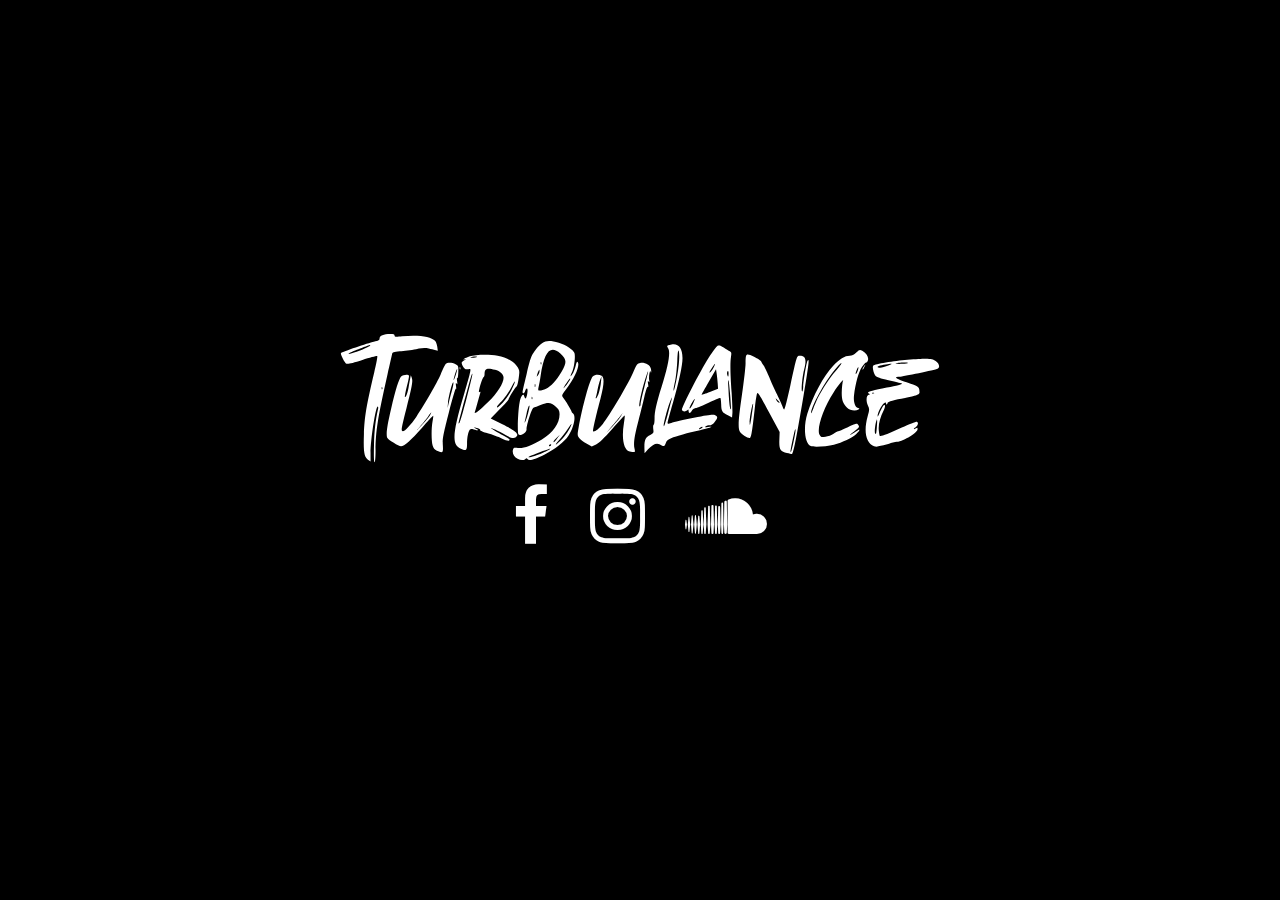
==== index.html @ bccc7cd3 "WP theme to be refactored in static" ====
<!DOCTYPE html>
<html lang="en">
<head>
    <meta charset="UTF-8">
    <meta http-equiv="X-UA-Compatible" content="IE=edge">
    <meta name="viewport" content="width=device-width, initial-scale=1.0">
    <title>Turbulance</title>
        <link rel="stylesheet" type="text/css" href="style.css">
        <link rel="stylesheet" href="https://stackpath.bootstrapcdn.com/font-awesome/4.7.0/css/font-awesome.min.css">
</head>
<body>
    <div class="container">
        <!-- <h1>TURBULANCE</h1> -->
        <img src="images/head.svg" alt="TURBULANCE">
        <div class="social">
            <a href="https://www.facebook.com/collectif.turbulance" target="_blank"><i class="fa fa-facebook fa-4x icon"></i></a>
            <a href="https://www.instagram.com/turbulance_system/" target="_blank"><i class="fa fa-instagram fa-4x icon"></i></a>
            <i class="fa fa-soundcloud fa-4x icon"></i>
        </div>
    </div>
</body>
</html>
---- style.css ----
@font-face {
    font-family:"AgencyFBRegular";
    src: url("fonts/Grotters-8MaeB.ttf") /* TTF file for CSS3 browsers */
}
body
{
    margin: 0;
    padding: 0;
}
h1{
    font-size: 100px;
    color: white;
    font-family: AgencyFBRegular;
}
.container {
  width: 100%;
  height: 100vh;
  background-color: #000;
  display: flex;
  flex-direction: column;
  justify-content: center;
  align-items: center;
}
img {
    animation: icon3d 200ms infinite;

}
.social {
    display: flex;
    justify-content: center;
    align-items: center;
}
.social .icon {
  padding: 20px;
  animation: icon3d 200ms 10;
  color: #fff;
}
.social .icon:hover {
    animation: icon3d 200ms infinite;
}
@keyframes icon3d {
  0% {
    text-shadow: 5px 4px rgba(244,67,54,1), -5px -6px rgba(33,150,243,1);
  }
  25% {
    text-shadow: -5px -6px rgba(244,67,54,1), 5px 4px rgba(33,150,243,1);
  }
  50% {
    text-shadow: 5px -4px rgba(244,67,54,1), -8px 4px rgba(33,150,243,1);
  }
  75% {
    text-shadow: -8px -4px rgba(244,67,54,1), -5px -4px rgba(33,150,243,1);
  }
  100% {
    text-shadow: -5px 0 rgba(244,67,54,1), 5px -4px rgba(33,150,243,1);
  }
}
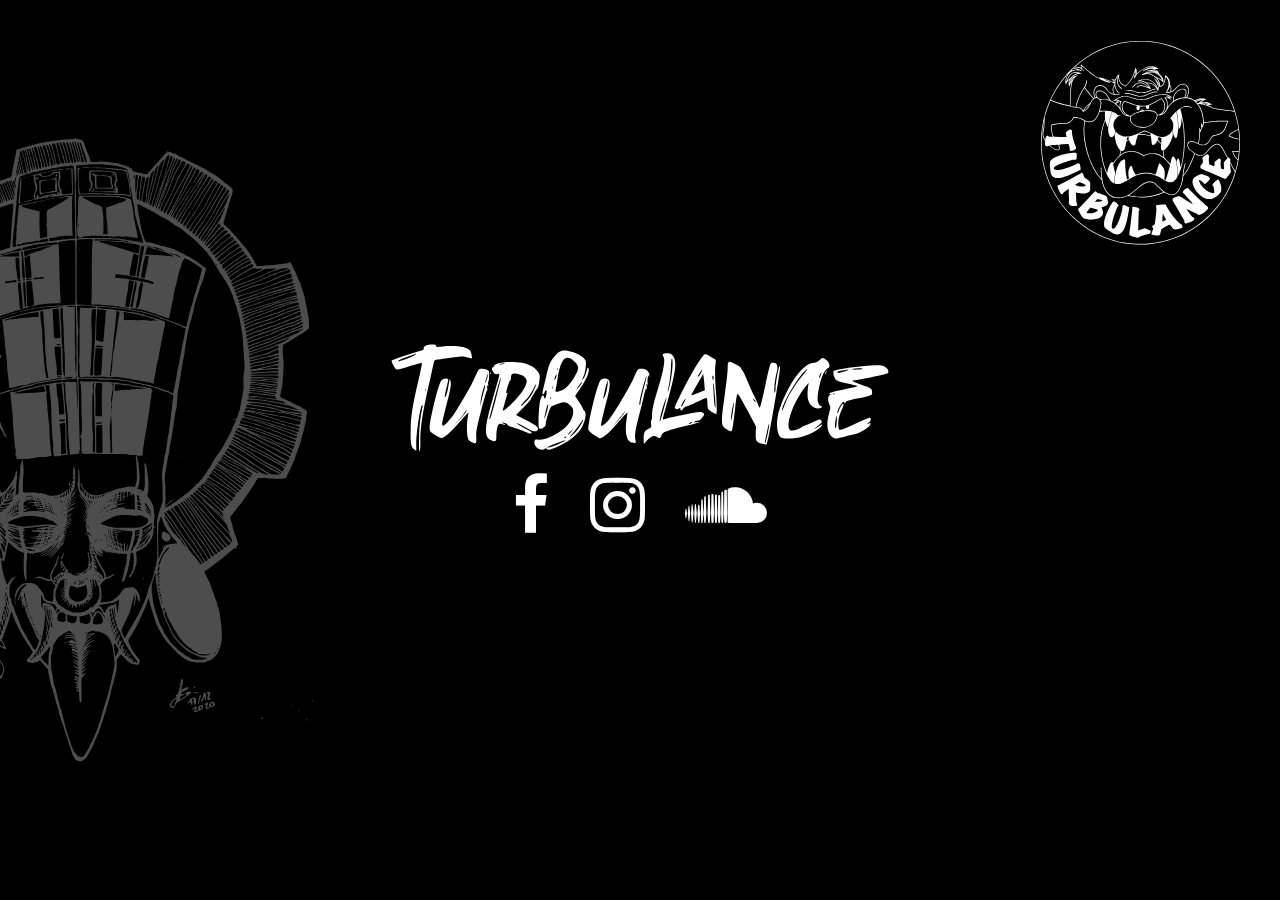
==== commit b167040e: "Homepage looking good and responsive" ====
--- a/index.html
+++ b/index.html
@@ -5,18 +5,28 @@
     <meta http-equiv="X-UA-Compatible" content="IE=edge">
     <meta name="viewport" content="width=device-width, initial-scale=1.0">
     <title>Turbulance</title>
-        <link rel="stylesheet" type="text/css" href="style.css">
-        <link rel="stylesheet" href="https://stackpath.bootstrapcdn.com/font-awesome/4.7.0/css/font-awesome.min.css">
+    <link rel="stylesheet" type="text/css" href="style.css">
+    <link rel="stylesheet" href="https://stackpath.bootstrapcdn.com/font-awesome/4.7.0/css/font-awesome.min.css">
 </head>
 <body>
     <div class="container">
         <!-- <h1>TURBULANCE</h1> -->
-        <img src="images/head.svg" alt="TURBULANCE">
-        <div class="social">
-            <a href="https://www.facebook.com/collectif.turbulance" target="_blank"><i class="fa fa-facebook fa-4x icon"></i></a>
-            <a href="https://www.instagram.com/turbulance_system/" target="_blank"><i class="fa fa-instagram fa-4x icon"></i></a>
-            <i class="fa fa-soundcloud fa-4x icon"></i>
-        </div>
+        <header>
+            <div id="left">
+                <img src="images/tribal_head.svg" id="tribal_head" alt="Tribal Head Turbulance">
+            </div>
+            <div id="center">
+                <img src="images/turbulance.svg" id="turbulance_text" alt="TURBULANCE">
+                <div class="social">
+                    <a href="https://www.facebook.com/collectif.turbulance" target="_blank"><i class="fa fa-facebook fa-4x icon"></i></a>
+                    <a href="https://www.instagram.com/turbulance_system/" target="_blank"><i class="fa fa-instagram fa-4x icon"></i></a>
+                    <a href="https://soundcloud.com/turbulance_records" target="_blank"><i class="fa fa-soundcloud fa-4x icon"></i></a>
+                </div>
+            </div>
+            <div id="right">
+                <img src="images/logo.svg" id="turbulance_logo" alt="Turbulance logo">
+            </div>
+        </header>
     </div>
 </body>
 </html>--- a/style.css
+++ b/style.css
@@ -12,19 +12,80 @@
     color: white;
     font-family: AgencyFBRegular;
 }
-.container {
-  width: 100%;
-  height: 100vh;
-  background-color: #000;
-  display: flex;
-  flex-direction: column;
-  justify-content: center;
-  align-items: center;
+
+header {
+    width: 100%;
+    height: 100vh;
+    background-color: #000;
+    display: flex;
+    justify-content: center;
+    align-items: center;
 }
-img {
-    animation: icon3d 200ms infinite;
 
+#center {
+    display: flex;
+    flex-direction: column;
+    justify-content: center;
+    align-items: center;
+    z-index: 5;
 }
+
+#left {
+    display: flex;
+    flex-direction: column;
+    justify-content: center;
+    align-items: center;
+    z-index: 0;
+}
+
+#right {
+    display: flex;
+    flex-direction: row;
+    justify-content: end;
+    align-items: start;
+}
+
+header > div {
+    flex: 1 1 0px;
+    flex-basis: 100%;
+    width: 0;
+    height: 100%;
+}
+
+img#turbulance_text {
+    width: 300px;
+}
+
+img#turbulance_logo {
+    width: 100px;
+    opacity: 1;
+    position: relative;
+    top: 0;
+    right: 0;
+    margin: 20px;
+}
+
+img#tribal_head {
+    position: relative;
+    height: 70vh;
+    opacity: 0.3;
+    color: #7f7f7f;
+    left: -30%;
+    vertical-align: center;
+    margin: auto 0;
+}
+
+@media screen and (min-width: 600px) {
+    img#turbulance_text {
+        width: 500px;
+    }
+    img#turbulance_logo {
+        width: 200px;
+        margin: 40px;
+
+    }
+}
+
 .social {
     display: flex;
     justify-content: center;
